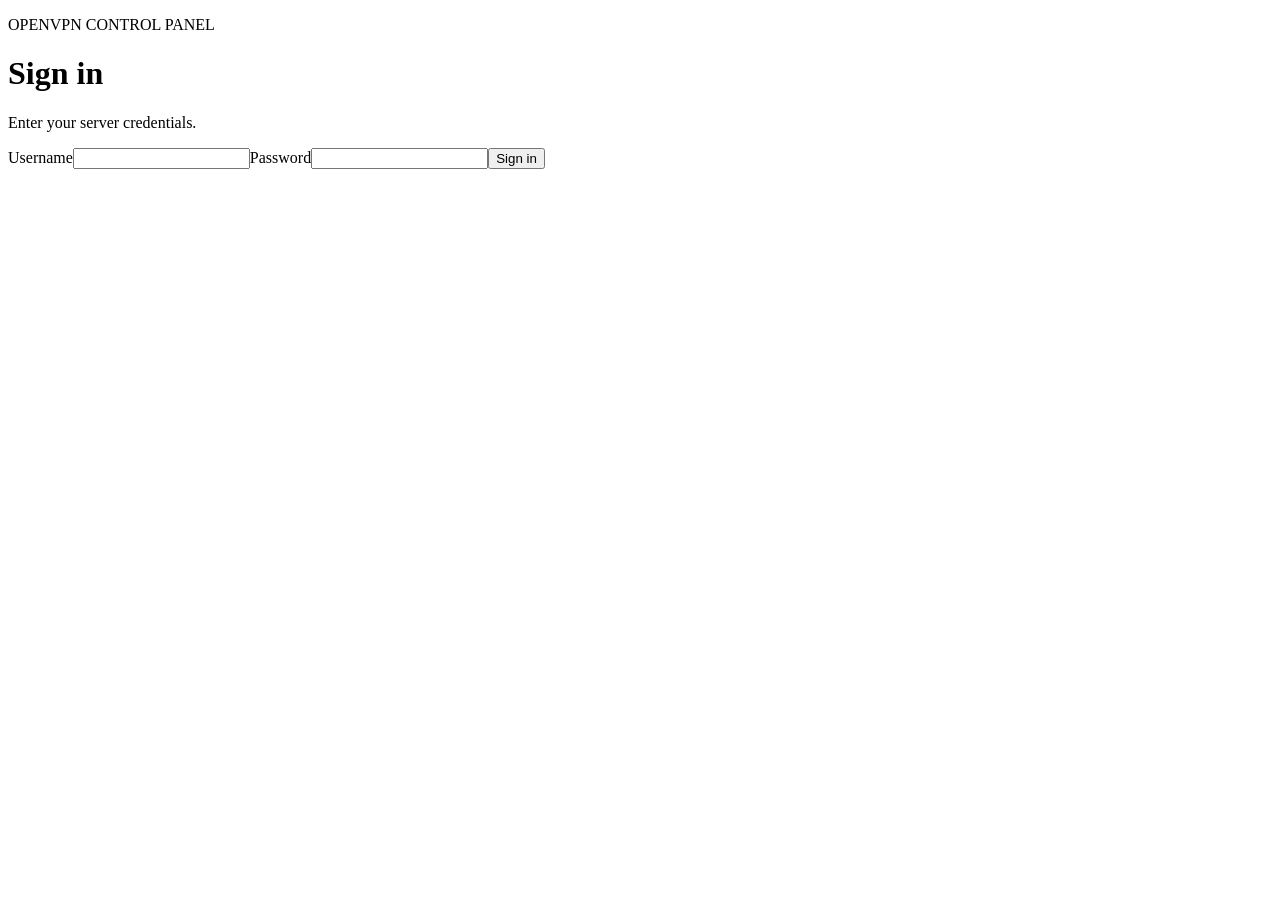
==== panel/static/login.html @ 23010d9a "Add authenticated OpenVPN web panel with HTTPS deployment and client usage" ====
<!doctype html><html lang="en"><head><meta charset="utf-8"><meta name="viewport" content="width=device-width,initial-scale=1"><title>Sign in · OpenVPN</title><link rel="stylesheet" href="/assets/style.css"><script src="/assets/app.js" defer></script></head><body class="login"><main class="login-card"><p class="eyebrow">OPENVPN CONTROL PANEL</p><h1>Sign in</h1><p>Enter your server credentials.</p><form id="login-form"><label>Username<input name="username" autocomplete="username" required></label><label>Password<input name="password" type="password" autocomplete="current-password" required maxlength="1024"></label><button type="submit">Sign in</button></form><p id="message" role="status" aria-live="polite"></p></main></body></html>
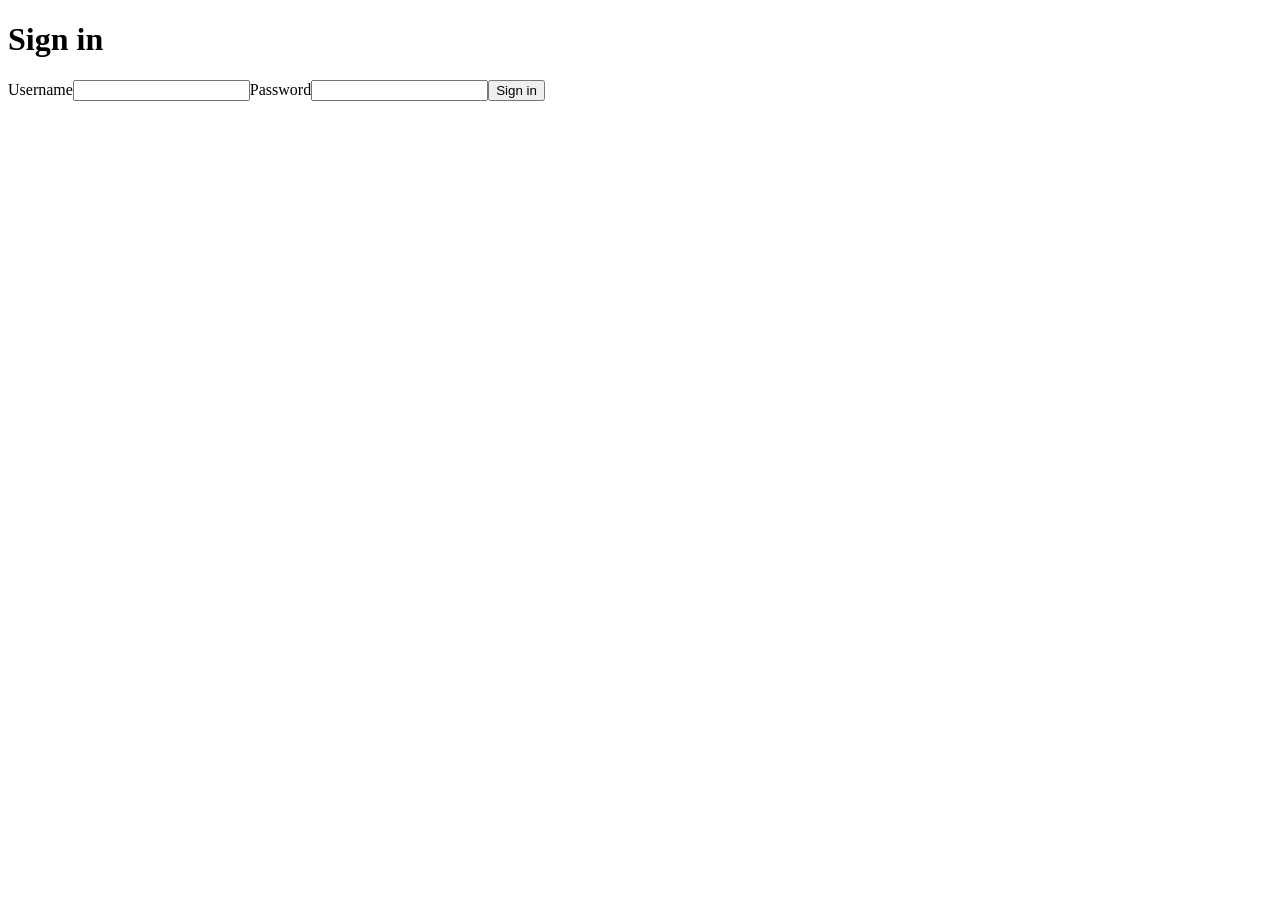
==== commit e46fda41: "Remove identifying text from login page" ====
--- a/panel/static/login.html
+++ b/panel/static/login.html
@@ -1 +1 @@
-<!doctype html><html lang="en"><head><meta charset="utf-8"><meta name="viewport" content="width=device-width,initial-scale=1"><title>Sign in · OpenVPN</title><link rel="stylesheet" href="/assets/style.css"><script src="/assets/app.js" defer></script></head><body class="login"><main class="login-card"><p class="eyebrow">OPENVPN CONTROL PANEL</p><h1>Sign in</h1><p>Enter your server credentials.</p><form id="login-form"><label>Username<input name="username" autocomplete="username" required></label><label>Password<input name="password" type="password" autocomplete="current-password" required maxlength="1024"></label><button type="submit">Sign in</button></form><p id="message" role="status" aria-live="polite"></p></main></body></html>
+<!doctype html><html lang="en"><head><meta charset="utf-8"><meta name="viewport" content="width=device-width,initial-scale=1"><title>Sign in</title><link rel="stylesheet" href="/assets/style.css"><script src="/assets/app.js" defer></script></head><body class="login"><main class="login-card"><h1>Sign in</h1><form id="login-form"><label>Username<input name="username" autocomplete="username" required></label><label>Password<input name="password" type="password" autocomplete="current-password" required maxlength="1024"></label><button type="submit">Sign in</button></form><p id="message" role="status" aria-live="polite"></p></main></body></html>
